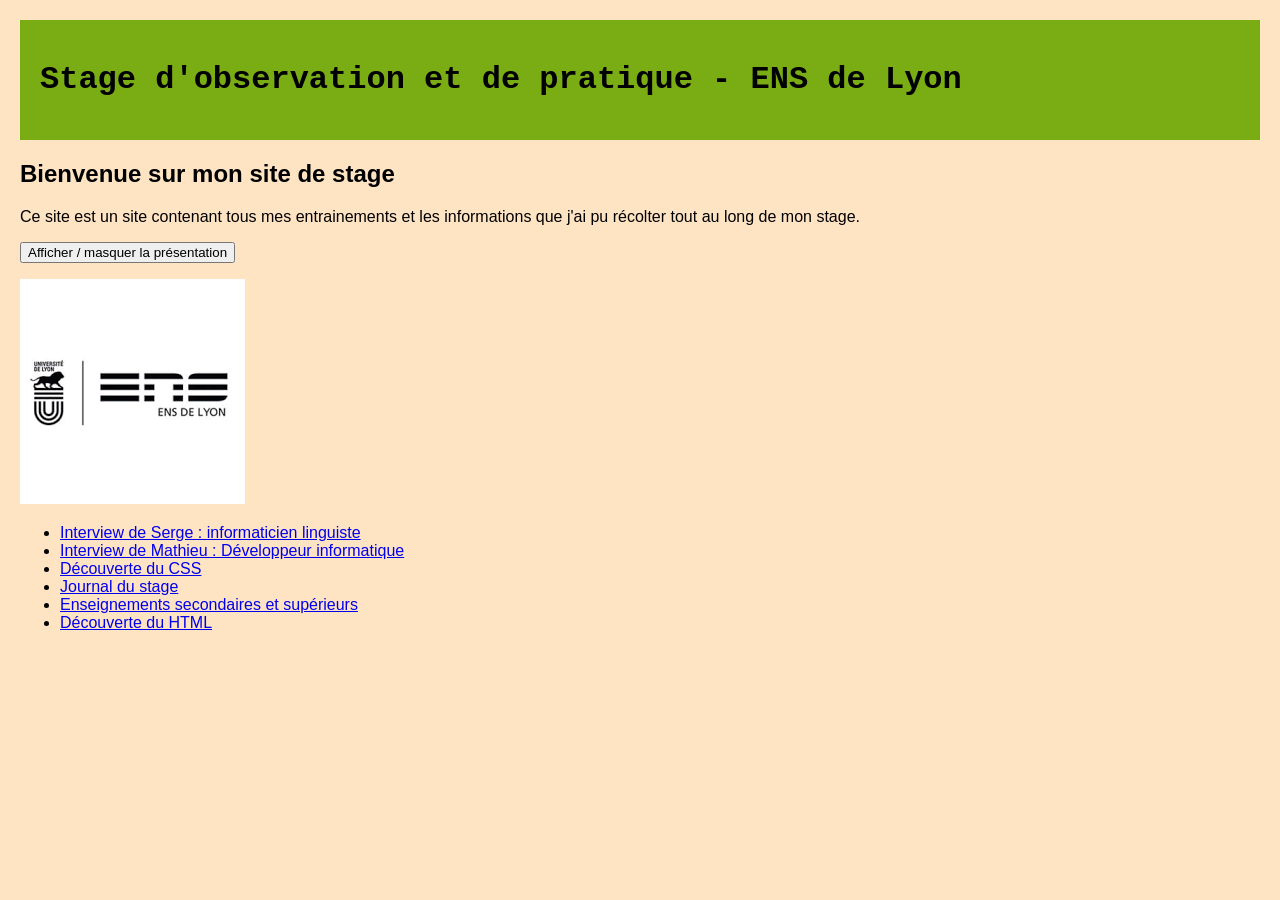
==== index.html @ 065835f7 "changement dans la présentation" ====
<!DOCTYPE html>

<html>

<head>
    <title>Stage d'observation et de pratique</title>
    <link rel="stylesheet" href="index.css"/>

    

</head>

<body>
    <header>
        <h1>Stage d'observation et de pratique - ENS de Lyon</h1>
          </header>
<section id="presentation">
    <h2>Bienvenue sur mon site de stage</h2>
   
    <p>Ce site est un site contenant tous mes entrainements et les informations que j'ai pu récolter tout au long de mon stage. </p>
    </section>
     <button onclick="togglePresentation()">Afficher / masquer la présentation</button>
    <p id="message"></p>
    
    <img src="ens-logo.png" alt="Logo de l'ENS de Lyon">
<nav>
    <ul>
        <li><a href="serge.html">Interview de Serge : informaticien linguiste</a></li>
        <li><a href="matthieu.htm">Interview de Mathieu : Développeur informatique</a></li>
        <li><a href="cssdecouverte.htm">Découverte du CSS</a></li>
        <li> <a href="journees.html">Journal du stage</a></li>
        <li><a href="enseignementsecondaireetsupérieur.html">Enseignements secondaires et supérieurs</a></li>
        <li><a href="découvertehtml.html">Découverte du HTML</a></li>
    </ul>
    </nav>









<script src="script.js"></script>
</body>
</html>
---- index.css ----
/* Style général de la page */
body {
    font-family: Impact, Haettenschweiler, 'Arial Narrow Bold', sans-serif;
    background-color: bisque;
    margin: 0;
    padding: 20px; }

header { 
    font-family: 'Courier New', Courier, monospace;
    background-color: rgb(122, 173, 20); 
    margin: 0;
    padding: 20px;}

h2 {
    font-family:Impact, Haettenschweiler, 'Arial Narrow Bold', sans-serif
}
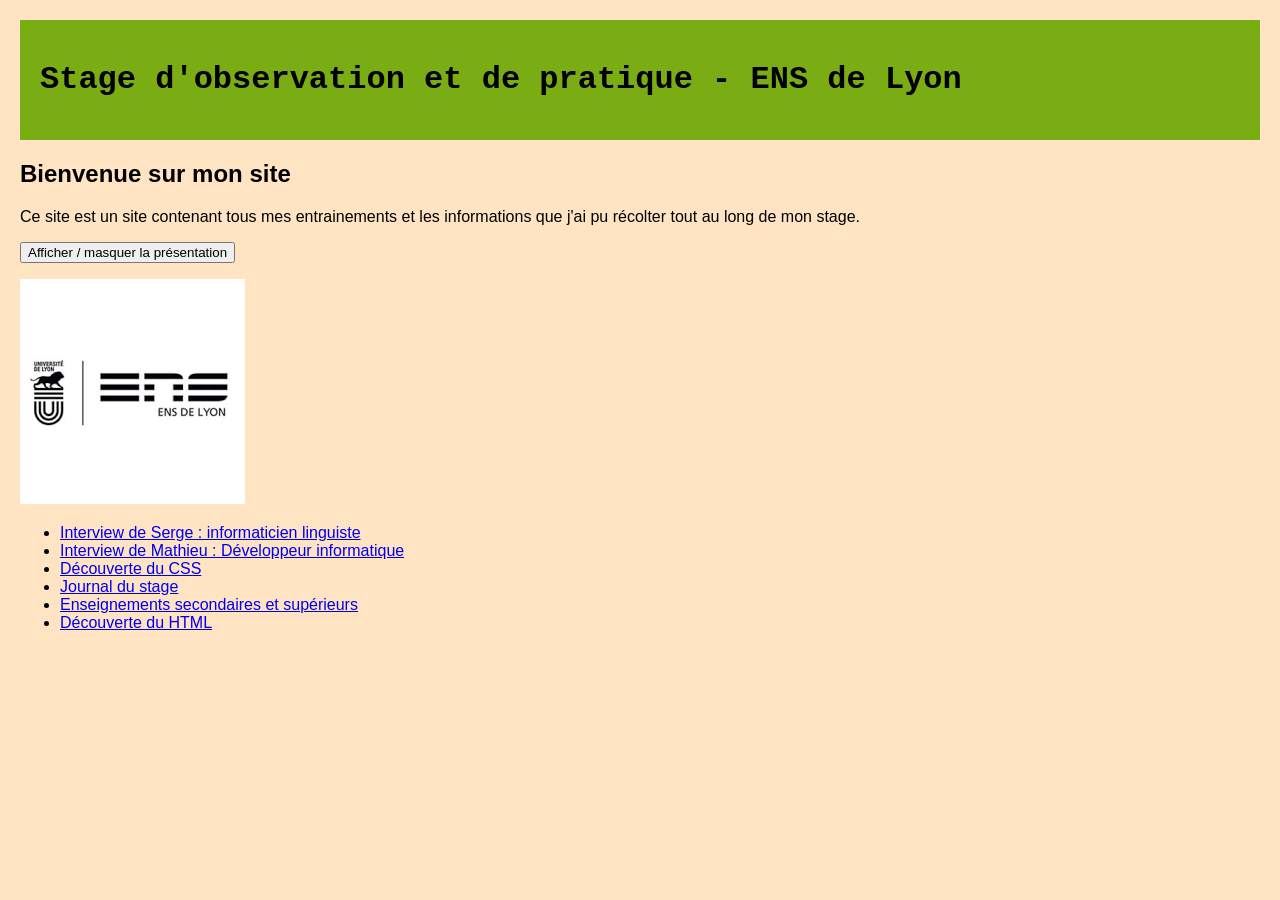
==== commit dd7b5cc7: "Update index.html" ====
--- a/index.html
+++ b/index.html
@@ -15,7 +15,7 @@
         <h1>Stage d'observation et de pratique - ENS de Lyon</h1>
           </header>
 <section id="presentation">
-    <h2>Bienvenue sur mon site de stage</h2>
+    <h2>Bienvenue sur mon site</h2>
    
     <p>Ce site est un site contenant tous mes entrainements et les informations que j'ai pu récolter tout au long de mon stage. </p>
     </section>
@@ -44,4 +44,5 @@
 
 <script src="script.js"></script>
 </body>
-</html>+
+</html>
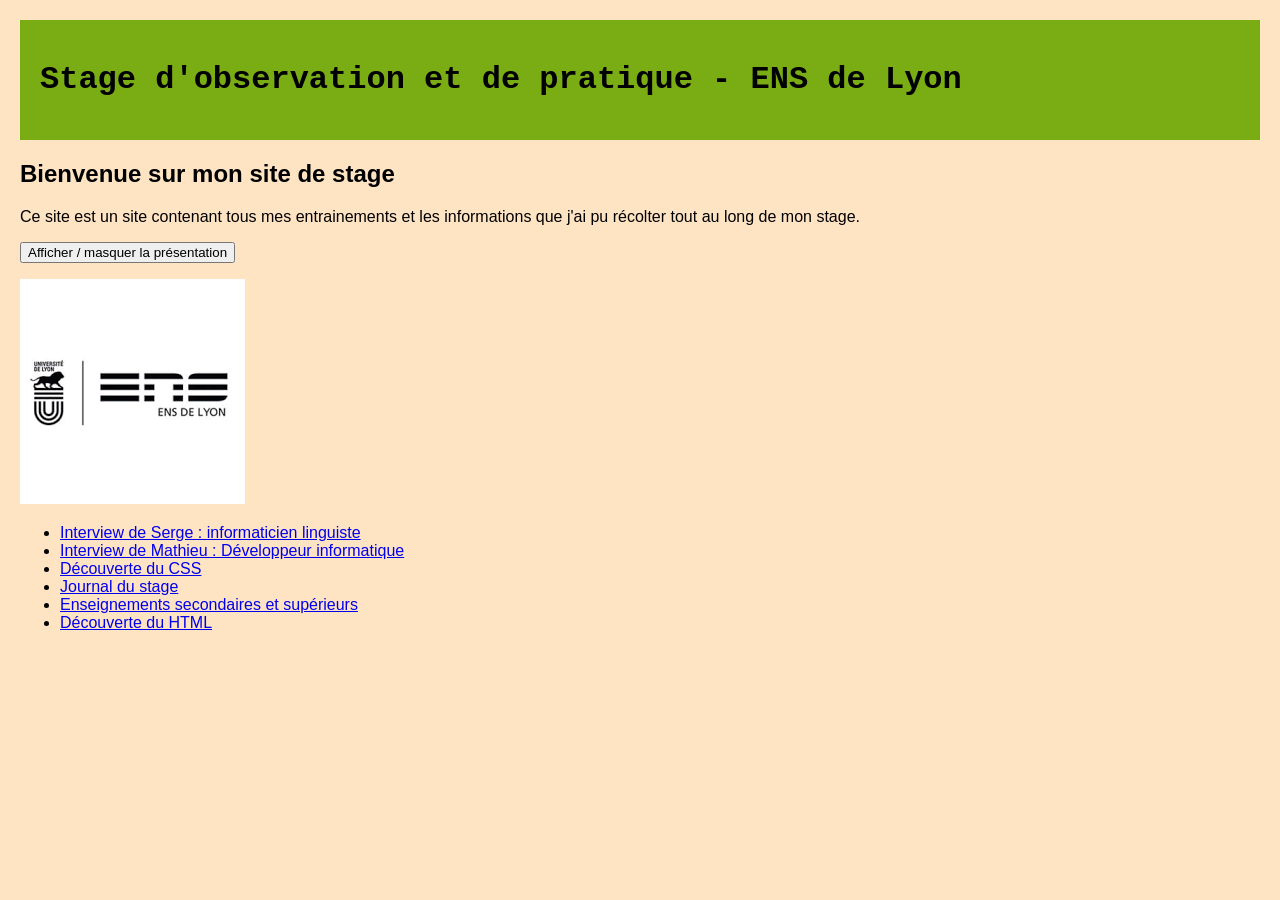
==== commit e3d6d2e7: "ajout de quelques mots sur le message de bienvenue" ====
--- a/index.html
+++ b/index.html
@@ -15,7 +15,7 @@
         <h1>Stage d'observation et de pratique - ENS de Lyon</h1>
           </header>
 <section id="presentation">
-    <h2>Bienvenue sur mon site</h2>
+    <h2>Bienvenue sur mon site de stage</h2>
    
     <p>Ce site est un site contenant tous mes entrainements et les informations que j'ai pu récolter tout au long de mon stage. </p>
     </section>
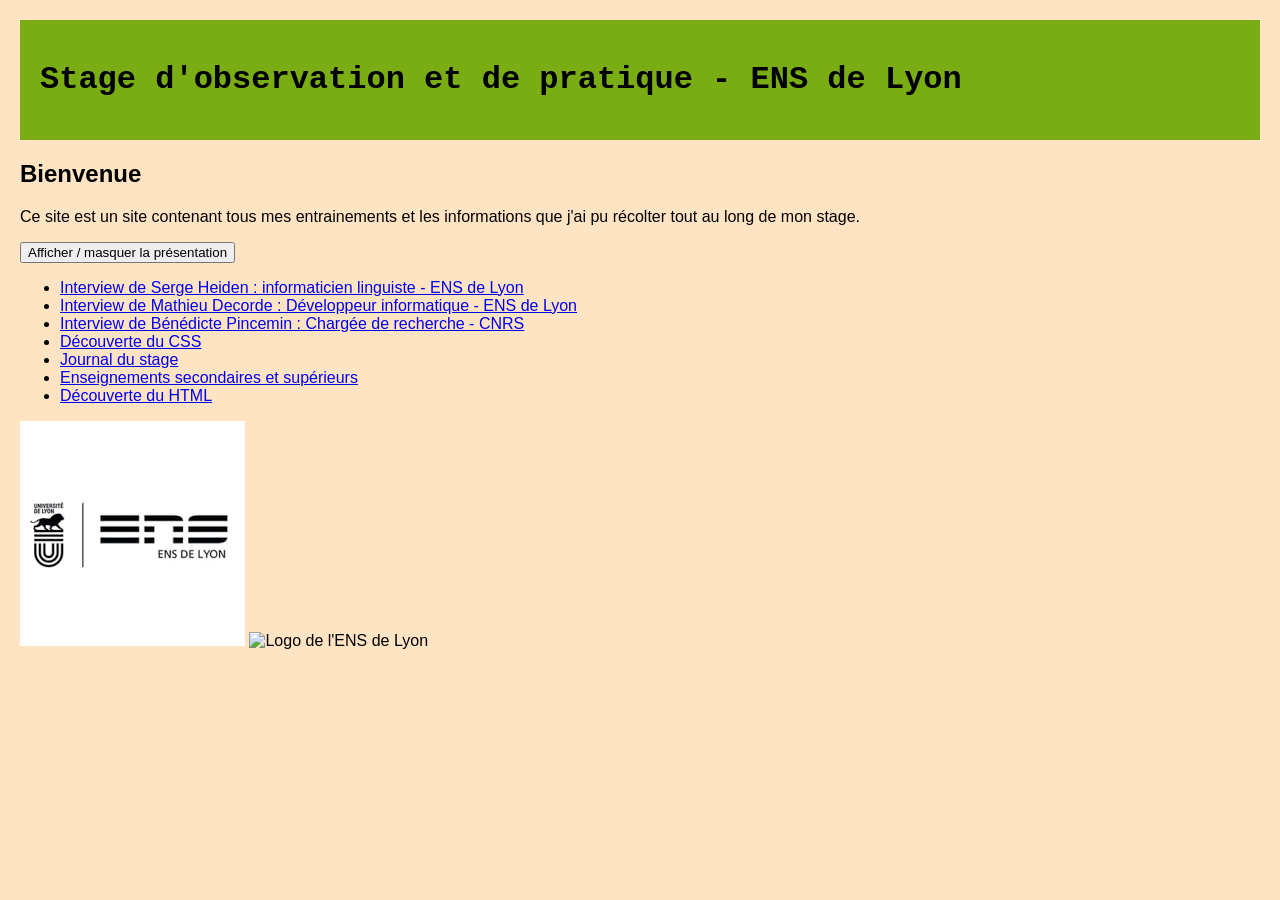
==== commit b11a8e04: "Photos ajoutées + benedicte" ====
--- a/index.html
+++ b/index.html
@@ -15,18 +15,19 @@
         <h1>Stage d'observation et de pratique - ENS de Lyon</h1>
           </header>
 <section id="presentation">
-    <h2>Bienvenue sur mon site de stage</h2>
+    <h2>Bienvenue</h2>
    
     <p>Ce site est un site contenant tous mes entrainements et les informations que j'ai pu récolter tout au long de mon stage. </p>
     </section>
      <button onclick="togglePresentation()">Afficher / masquer la présentation</button>
     <p id="message"></p>
     
-    <img src="ens-logo.png" alt="Logo de l'ENS de Lyon">
+    
 <nav>
     <ul>
-        <li><a href="serge.html">Interview de Serge : informaticien linguiste</a></li>
-        <li><a href="matthieu.htm">Interview de Mathieu : Développeur informatique</a></li>
+        <li><a href="serge.html">Interview de Serge Heiden : informaticien linguiste - ENS de Lyon</a></li>
+        <li><a href="matthieu.htm">Interview de Mathieu Decorde : Développeur informatique - ENS de Lyon</a></li>
+        <li><a href="benedicte.html">Interview de Bénédicte Pincemin : Chargée de recherche - CNRS</a></li>
         <li><a href="cssdecouverte.htm">Découverte du CSS</a></li>
         <li> <a href="journees.html">Journal du stage</a></li>
         <li><a href="enseignementsecondaireetsupérieur.html">Enseignements secondaires et supérieurs</a></li>
@@ -39,10 +40,9 @@
 
 
 
-
-
+<img src="ens-logo.png" alt="Logo de l'ENS de Lyon">
+<img src="logo-ihrim.png" alt="Logo de l'ENS de Lyon">
 
 <script src="script.js"></script>
 </body>
-
 </html>
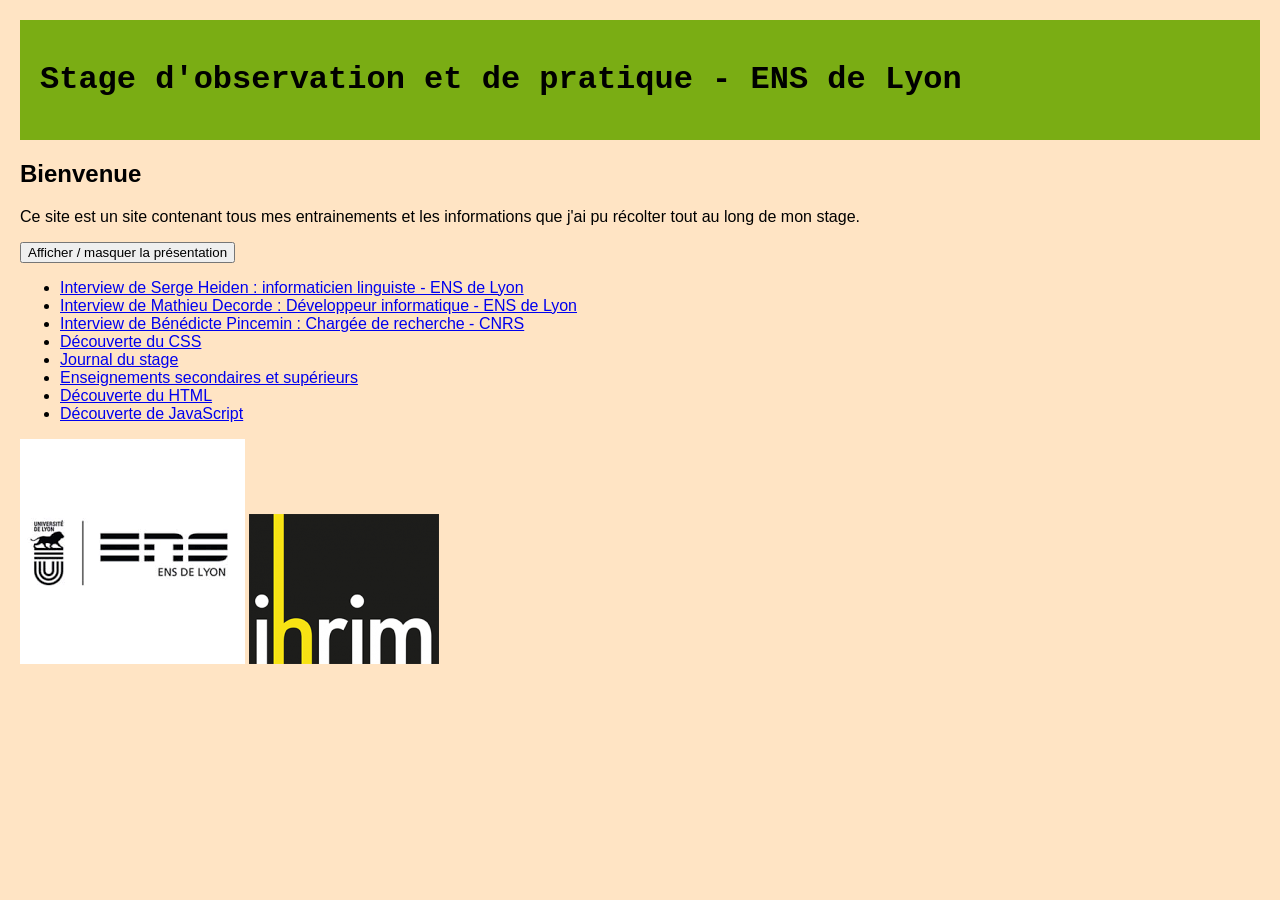
==== commit e9cd4e8c: "Ajout de découvrte JavaScript" ====
--- a/index.html
+++ b/index.html
@@ -32,6 +32,7 @@
         <li> <a href="journees.html">Journal du stage</a></li>
         <li><a href="enseignementsecondaireetsupérieur.html">Enseignements secondaires et supérieurs</a></li>
         <li><a href="découvertehtml.html">Découverte du HTML</a></li>
+        <li><a href="javascriptdecouvertevrai.html">Découverte de JavaScript</a></li>
     </ul>
     </nav>
 
@@ -46,3 +47,4 @@
 <script src="script.js"></script>
 </body>
 </html>
+
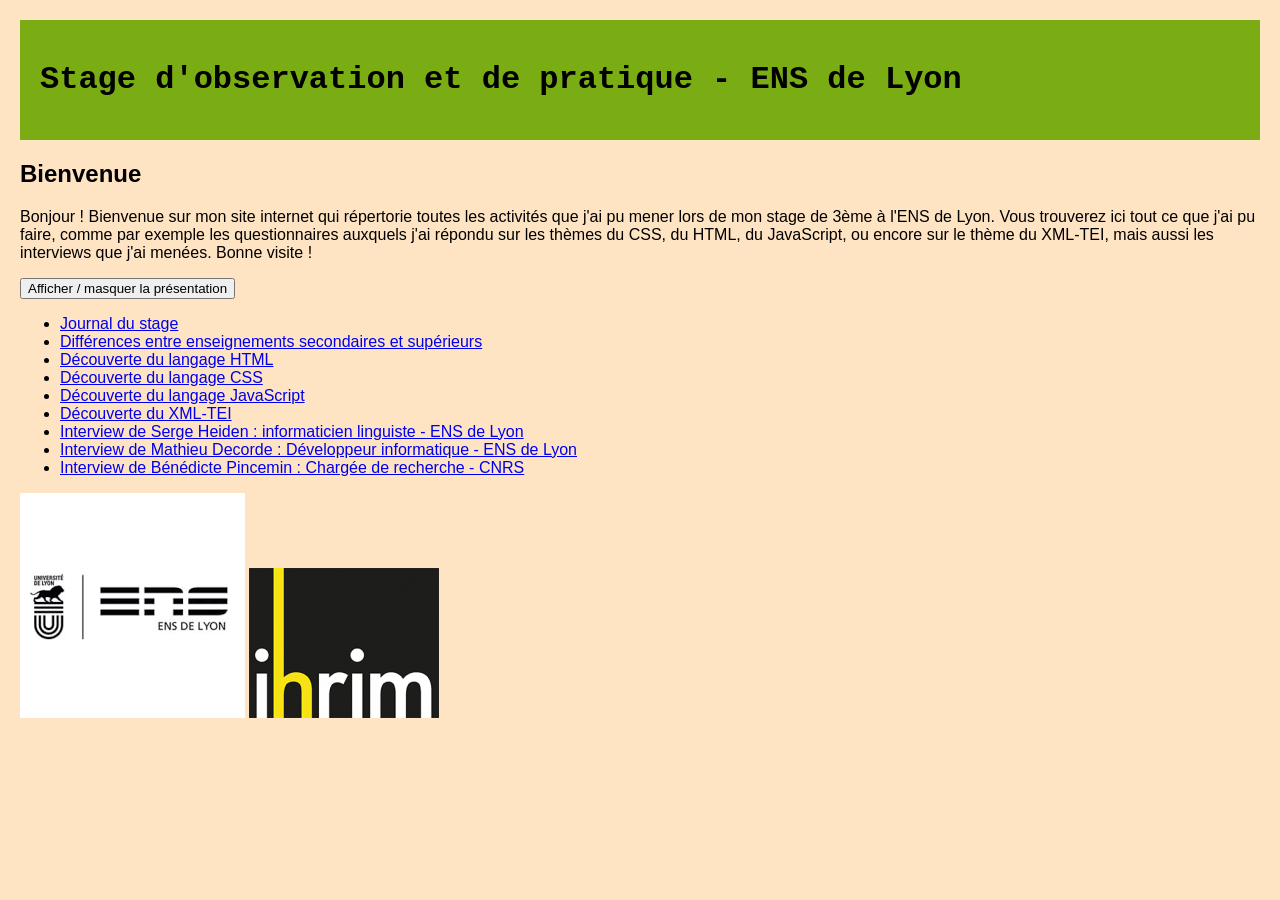
==== commit 9c0cfaca: "Update index.html" ====
--- a/index.html
+++ b/index.html
@@ -17,22 +17,29 @@
 <section id="presentation">
     <h2>Bienvenue</h2>
    
-    <p>Ce site est un site contenant tous mes entrainements et les informations que j'ai pu récolter tout au long de mon stage. </p>
+    <p>Bonjour ! Bienvenue sur mon site internet qui répertorie toutes les activités que j'ai pu mener lors de mon stage de 3ème à l'ENS de Lyon.
+        Vous trouverez ici tout ce que j'ai pu faire, comme par exemple les questionnaires auxquels j'ai répondu sur les thèmes du CSS, du HTML, du JavaScript, ou encore sur le thème du XML-TEI,
+    mais aussi les interviews que j'ai menées.
+    Bonne visite ! </p>
     </section>
      <button onclick="togglePresentation()">Afficher / masquer la présentation</button>
     <p id="message"></p>
     
     
-<nav>
+<nav id="navigation">
     <ul>
+        <li> <a href="journees.html">Journal du stage</a></li>
+        <li><a href="enseignementsecondaireetsupérieur.html">Différences entre enseignements secondaires et supérieurs</a></li>
+        <li><a href="découvertehtml.html">Découverte du langage HTML</a></li>
+        <li><a href="cssdecouverte.htm">Découverte du langage CSS</a></li>
+         <li><a href="javascriptdecouvertevrai.html">Découverte du langage JavaScript</a></li>
+         <li><a href="xmlteidecouverte.htm">Découverte du XML-TEI</a></li>
         <li><a href="serge.html">Interview de Serge Heiden : informaticien linguiste - ENS de Lyon</a></li>
         <li><a href="matthieu.htm">Interview de Mathieu Decorde : Développeur informatique - ENS de Lyon</a></li>
         <li><a href="benedicte.html">Interview de Bénédicte Pincemin : Chargée de recherche - CNRS</a></li>
-        <li><a href="cssdecouverte.htm">Découverte du CSS</a></li>
-        <li> <a href="journees.html">Journal du stage</a></li>
-        <li><a href="enseignementsecondaireetsupérieur.html">Enseignements secondaires et supérieurs</a></li>
-        <li><a href="découvertehtml.html">Découverte du HTML</a></li>
-        <li><a href="javascriptdecouvertevrai.html">Découverte de JavaScript</a></li>
+        
+        
+        
     </ul>
     </nav>
 
@@ -47,4 +54,3 @@
 <script src="script.js"></script>
 </body>
 </html>
-
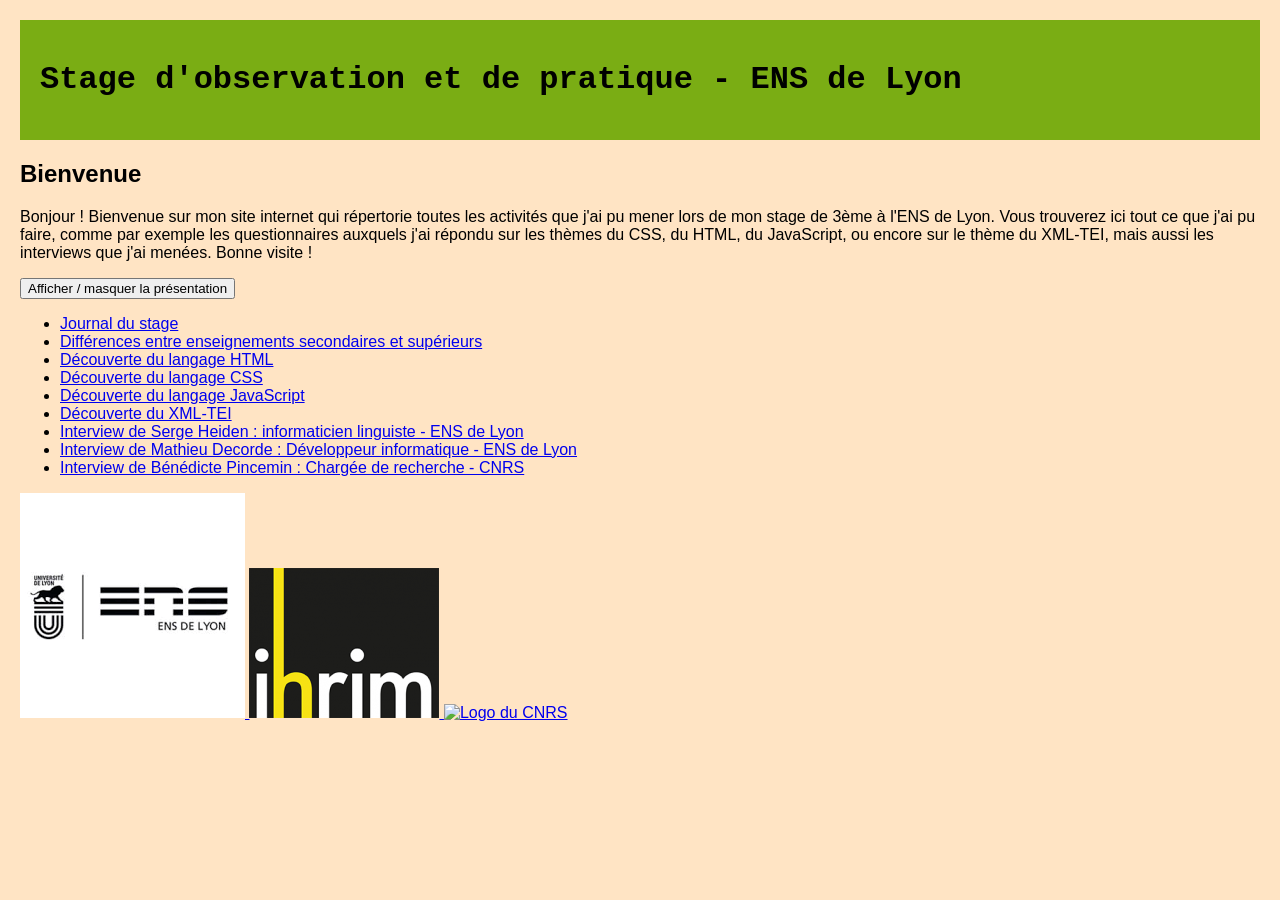
==== commit 6ebf3f81: "Ajout du logo du CNRS + liens sur img" ====
--- a/index.html
+++ b/index.html
@@ -47,10 +47,18 @@
 
 
 
+<a href="https://www.ens-lyon.fr/">
+<img src="ens-logo.png" alt="Logo de l'ENS de Lyon">
+</a>
 
-<img src="ens-logo.png" alt="Logo de l'ENS de Lyon">
+<a href="https://ihrim.ens-lyon.fr/le-laboratoire/">
 <img src="logo-ihrim.png" alt="Logo de l'ENS de Lyon">
+</a>
+
+<a href="www.cnrs.fr">
+<img src="cnrs-logo-vrai.JPG" alt="Logo du CNRS">
+</a>
 
 <script src="script.js"></script>
 </body>
-</html>
+</html>
